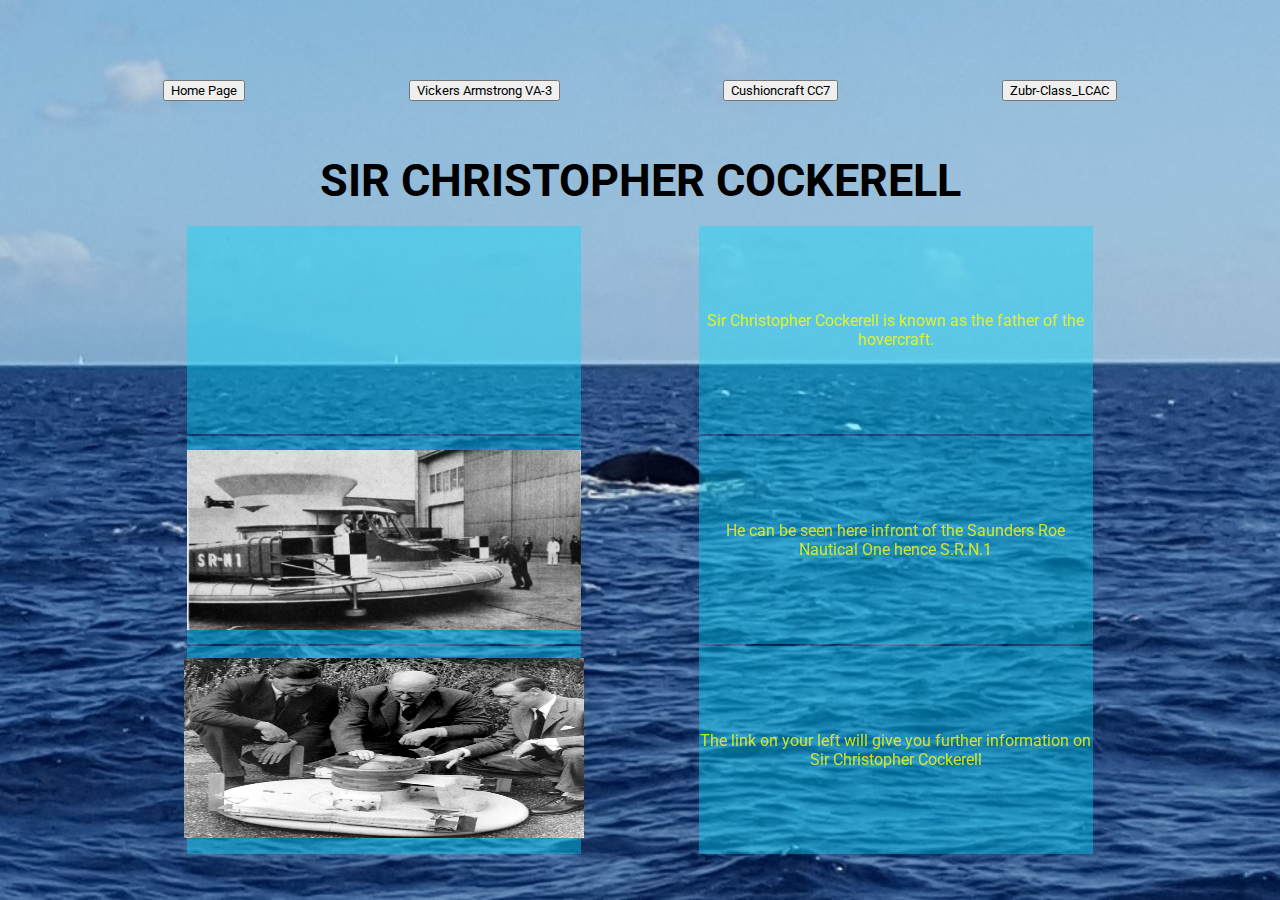
==== index.html @ 7c7230dc "Add files via upload" ====
<!DOCTYPE html>
<html lang="en">
<head>
    <meta charset="UTF-8">
<link rel="stylesheet" href="main.css">
    <title>Document</title>
</head>
<body>
    <div class="container">
        <div id="navbar">
            <a href="index.html"><button>Home Page</button></a>
            <a href="va3.html"><button>Vickers Armstrong VA-3</button></a>
            <a href="cc7.html"><button>Cushioncraft CC7</button></a>
            <a href="zubr.html"><button>Zubr-Class_LCAC</button></a>
        </div>
    <div class="title">
        SIR CHRISTOPHER COCKERELL
    </div>
    <div class="contentbox">
        <div class="subcontent">
            <div class="subsubcontent">
                <iframe width="400" height="180" src="https://www.youtube.com/embed/-ZvSQsIwXmg" title="YouTube video player" frameborder="0" allow="accelerometer; autoplay; clipboard-write; encrypted-media; gyroscope; picture-in-picture" allowfullscreen></iframe>
        
            </div>
            <div class="subsubcontent">
                <img width="400" height="180" src="picsnstuff/hovercraft-pic-srn1.jpg"alt="Sir christoper cockerell infront of SRN1">  
            </div>
            <div class="subsubcontent">
                <a href="https://en.wikipedia.org/wiki/Christopher_Cockerell"target="_blank"><img width="400" height="180" src="picsnstuff/cockerellmodelsrn1.jpg" alt="Sir Christopher Cockerell" ></a>
            </div>
        </div>

        <div class="subcontent">
            <div class="subsubcontent">
                Sir Christopher Cockerell
                 is known as 
                 the father of the hovercraft.

            </div>
            <div class="subsubcontent">
                He can be seen here infront 
                of the Saunders Roe Nautical One 
                hence 
                S.R.N.1
            </div>
            <div class="subsubcontent">
                The link on your left 
                will give you further information on 
                Sir Christopher Cockerell
            
        </div>
        

    </div>

    </div>
</body>
</html>
---- main.css ----
@import url('https://fonts.googleapis.com/css2?family=Roboto:wght@500&display=swap');




* {
    box-sizing: border-box;
    font-family: 'Roboto', sans-serif;
    /* color: rgba(255, 252, 0, 0.8); */
}

body {

    margin: 0px;
    /* background-image: url(picsnstuff/oceantail.jpg);
    background-size: cover;
    background-repeat: no-repeat; */

}
.container {
    
    width: 100%;
    height: 100vh;
    margin: 0px;
    background-image: url(picsnstuff/oceantail.jpg);
    background-size: cover;
    background-repeat: no-repeat; 
    
    
    display: flex;
    flex-direction: column;
    background-size: 100% 100%;
    
    background-attachment: fixed;
    justify-content: center;
    align-items: center;

   

}

#navbar {
    width:100%;
    height:10%;
    /*background-color: blueviolet;*/
    display: flex;
    justify-content: space-evenly;
    align-items: center;
    color: black;
}

.title {
    width:100%;
    height:10%;
    /*background-color: rgb(43, 226, 58);*/
    display: flex;
    justify-content: center;
    align-items: center;
    font-size: 280%;
    font-weight: bold;
  
}
.contentbox {
    width:80%;
    height: 70%;
    /*background-color: bisque;*/
    display:flex;
    justify-content:space-around ;
    align-content: space-around;
    align-items: center;
}

.subcontent {
    height:100%;
    width:48%;
    /*background-color: cyan;*/
    display: flex;
    flex-direction: column;
    align-items: center;
    justify-items: center;
    justify-content: space-around;

}

.subsubcontent {

    height: 33%;
    width:  80%;
    background-color:rgba(0, 221, 255, 0.4);
    display:flex;
    justify-content:center;
    align-items:center;
    text-align: center;
    /* flex-flow:row, nowrap;  */
    color:rgba(255, 252, 0, 0.8);
    /* padding: 20%, 30%, 30%, 20%; */
}

/* .footer {
    width:100%;
    height:5%;
    background-color: blueviolet;
    display: flex;
    justify-content: space-evenly;
    align-items: center;
} */
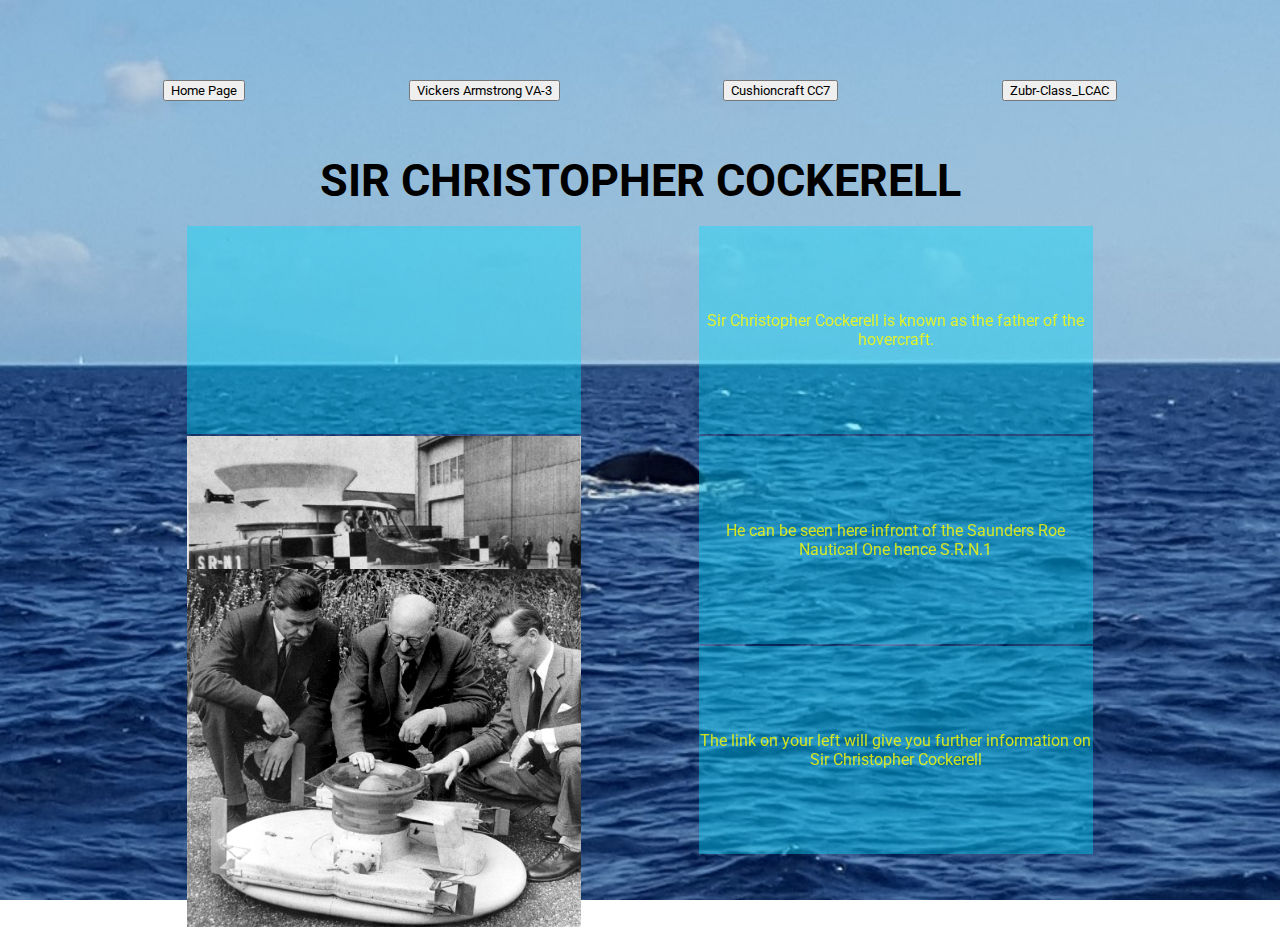
==== commit 314cb37e: "Update index.html" ====
--- a/index.html
+++ b/index.html
@@ -19,14 +19,14 @@
     <div class="contentbox">
         <div class="subcontent">
             <div class="subsubcontent">
-                <iframe width="400" height="180" src="https://www.youtube.com/embed/-ZvSQsIwXmg" title="YouTube video player" frameborder="0" allow="accelerometer; autoplay; clipboard-write; encrypted-media; gyroscope; picture-in-picture" allowfullscreen></iframe>
+                <iframe class="imaging" src="https://www.youtube.com/embed/-ZvSQsIwXmg" title="YouTube video player" frameborder="0" allow="accelerometer; autoplay; clipboard-write; encrypted-media; gyroscope; picture-in-picture" allowfullscreen></iframe>
         
             </div>
             <div class="subsubcontent">
-                <img width="400" height="180" src="picsnstuff/hovercraft-pic-srn1.jpg"alt="Sir christoper cockerell infront of SRN1">  
+                <img class="imaging" src="picsnstuff/hovercraft-pic-srn1.jpg"alt="Sir christoper cockerell infront of SRN1">  
             </div>
             <div class="subsubcontent">
-                <a href="https://en.wikipedia.org/wiki/Christopher_Cockerell"target="_blank"><img width="400" height="180" src="picsnstuff/cockerellmodelsrn1.jpg" alt="Sir Christopher Cockerell" ></a>
+                <a href="https://en.wikipedia.org/wiki/Christopher_Cockerell"target="_blank"><img class="imaging" src="picsnstuff/cockerellmodelsrn1.jpg" alt="Sir Christopher Cockerell" ></a>
             </div>
         </div>
 
@@ -55,4 +55,4 @@
 
     </div>
 </body>
-</html>+</html>
--- a/main.css
+++ b/main.css
@@ -96,7 +96,10 @@
     color:rgba(255, 252, 0, 0.8);
     /* padding: 20%, 30%, 30%, 20%; */
 }
-
+.imaging {
+    height: 100%;
+    width: 100%;
+}
 /* .footer {
     width:100%;
     height:5%;
@@ -104,4 +107,4 @@
     display: flex;
     justify-content: space-evenly;
     align-items: center;
-} */+} */
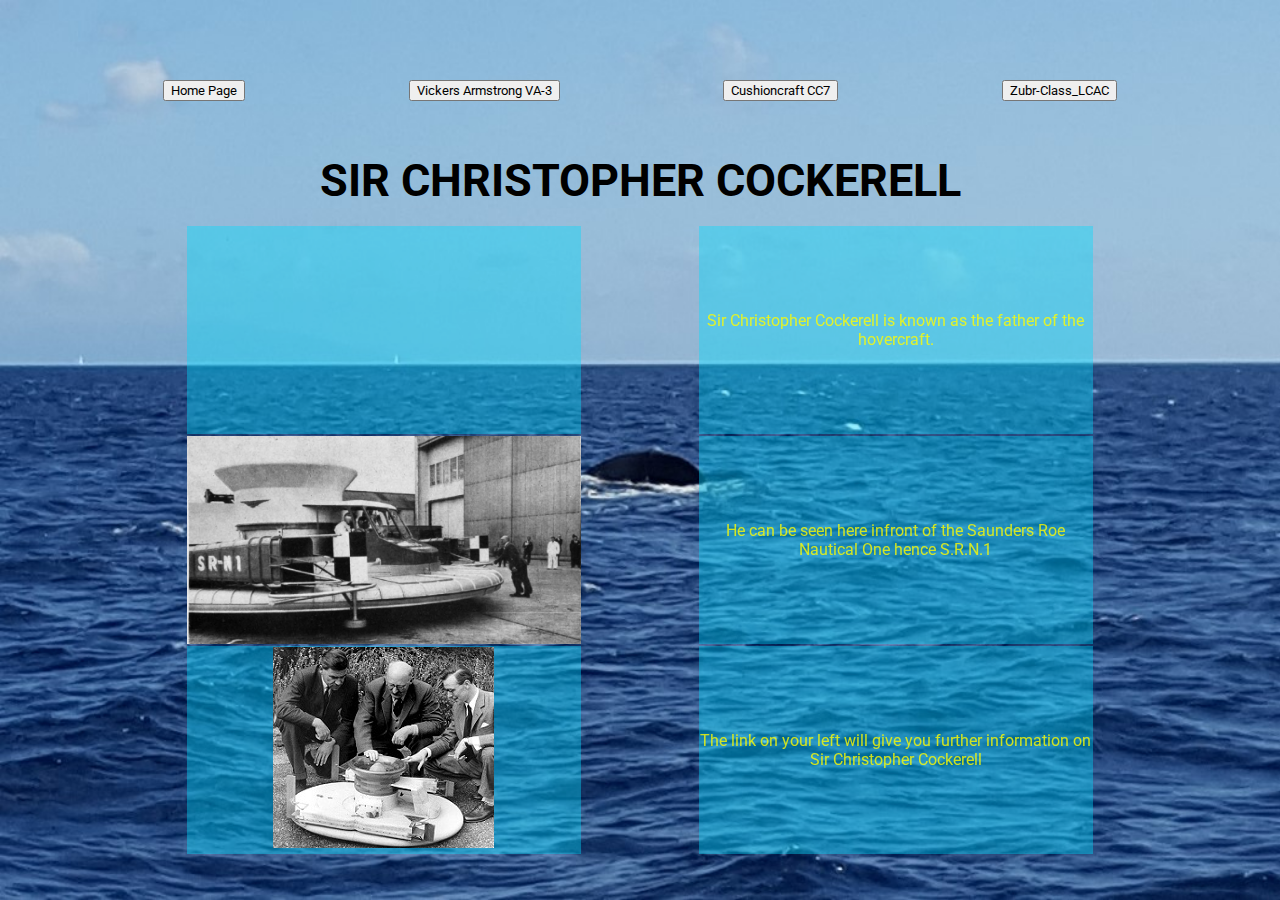
==== commit cc6ffe39: "Update index.html" ====
--- a/index.html
+++ b/index.html
@@ -26,7 +26,7 @@
                 <img class="imaging" src="picsnstuff/hovercraft-pic-srn1.jpg"alt="Sir christoper cockerell infront of SRN1">  
             </div>
             <div class="subsubcontent">
-                <a href="https://en.wikipedia.org/wiki/Christopher_Cockerell"target="_blank"><img class="imaging" src="picsnstuff/cockerellmodelsrn1.jpg" alt="Sir Christopher Cockerell" ></a>
+                <a href="https://en.wikipedia.org/wiki/Christopher_Cockerell"target="_blank"><img class="imaging" src="picsnstuff/cockerellmodelsrn1small.jpg" alt="Sir Christopher Cockerell" ></a>
             </div>
         </div>
 
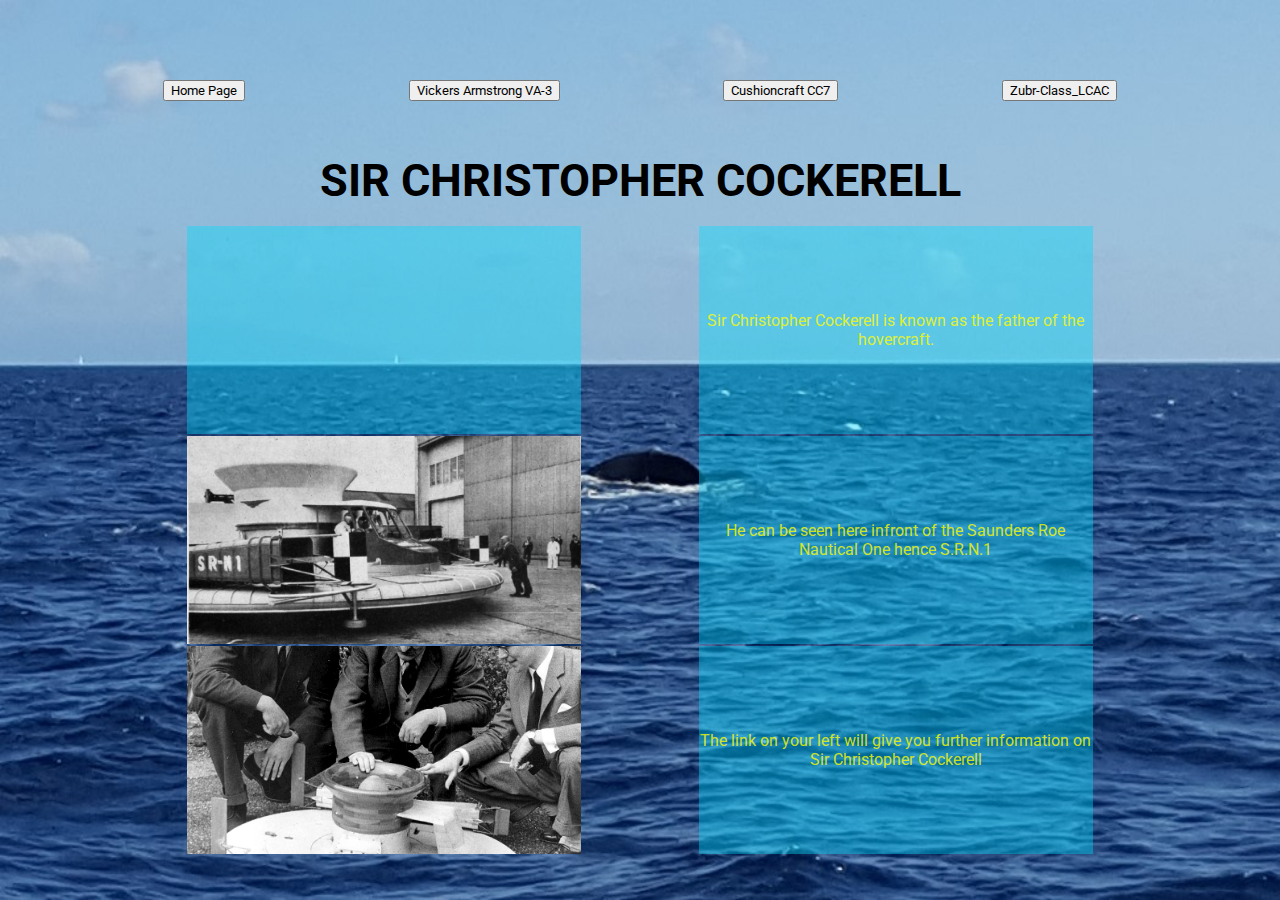
==== commit e9df105d: "Update index.html" ====
--- a/index.html
+++ b/index.html
@@ -26,7 +26,7 @@
                 <img class="imaging" src="picsnstuff/hovercraft-pic-srn1.jpg"alt="Sir christoper cockerell infront of SRN1">  
             </div>
             <div class="subsubcontent">
-                <a href="https://en.wikipedia.org/wiki/Christopher_Cockerell"target="_blank"><img class="imaging" src="picsnstuff/cockerellmodelsrn1small.jpg" alt="Sir Christopher Cockerell" ></a>
+                <a href="https://en.wikipedia.org/wiki/Christopher_Cockerell"target="_blank"><img class="imaging" src="picsnstuff/cockerellmodelsrn1.jpg" alt="Sir Christopher Cockerell" ></a>
             </div>
         </div>
 
--- a/main.css
+++ b/main.css
@@ -80,6 +80,7 @@
     align-items: center;
     justify-items: center;
     justify-content: space-around;
+    overflow: hidden;
 
 }
 
@@ -95,6 +96,7 @@
     /* flex-flow:row, nowrap;  */
     color:rgba(255, 252, 0, 0.8);
     /* padding: 20%, 30%, 30%, 20%; */
+    overflow: hidden;
 }
 .imaging {
     height: 100%;
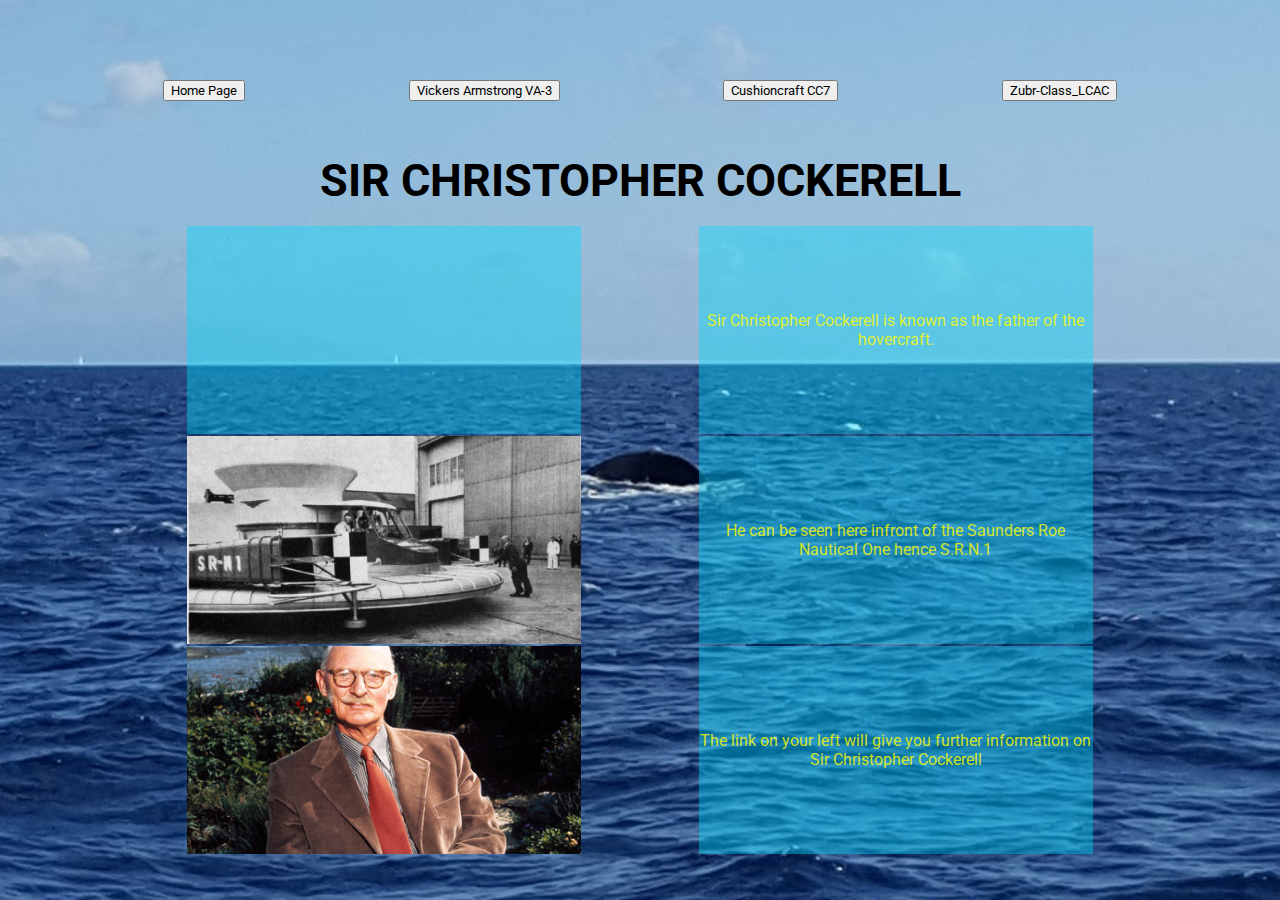
==== commit 44423eeb: "Update index.html" ====
--- a/index.html
+++ b/index.html
@@ -26,7 +26,7 @@
                 <img class="imaging" src="picsnstuff/hovercraft-pic-srn1.jpg"alt="Sir christoper cockerell infront of SRN1">  
             </div>
             <div class="subsubcontent">
-                <a href="https://en.wikipedia.org/wiki/Christopher_Cockerell"target="_blank"><img class="imaging" src="picsnstuff/cockerellmodelsrn1.jpg" alt="Sir Christopher Cockerell" ></a>
+                <a href="https://en.wikipedia.org/wiki/Christopher_Cockerell"target="_blank"><img class="imaging" src="picsnstuff/Christopher Cockerell.jpg" alt="Sir Christopher Cockerell" ></a>
             </div>
         </div>
 
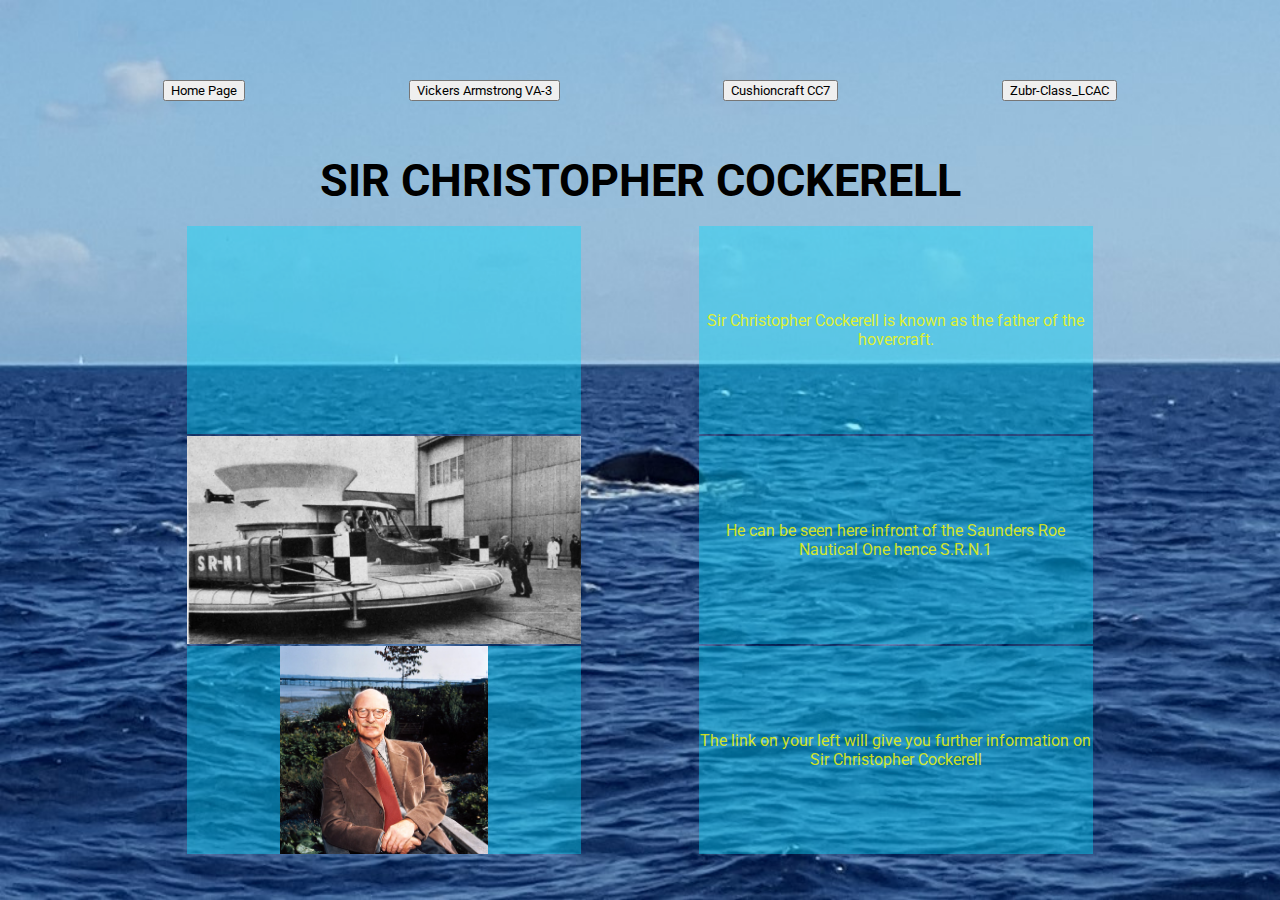
==== commit 793a0e2f: "Update index.html" ====
--- a/index.html
+++ b/index.html
@@ -1,4 +1,4 @@
-<!DOCTYPE html>
+<!index html>
 <html lang="en">
 <head>
     <meta charset="UTF-8">
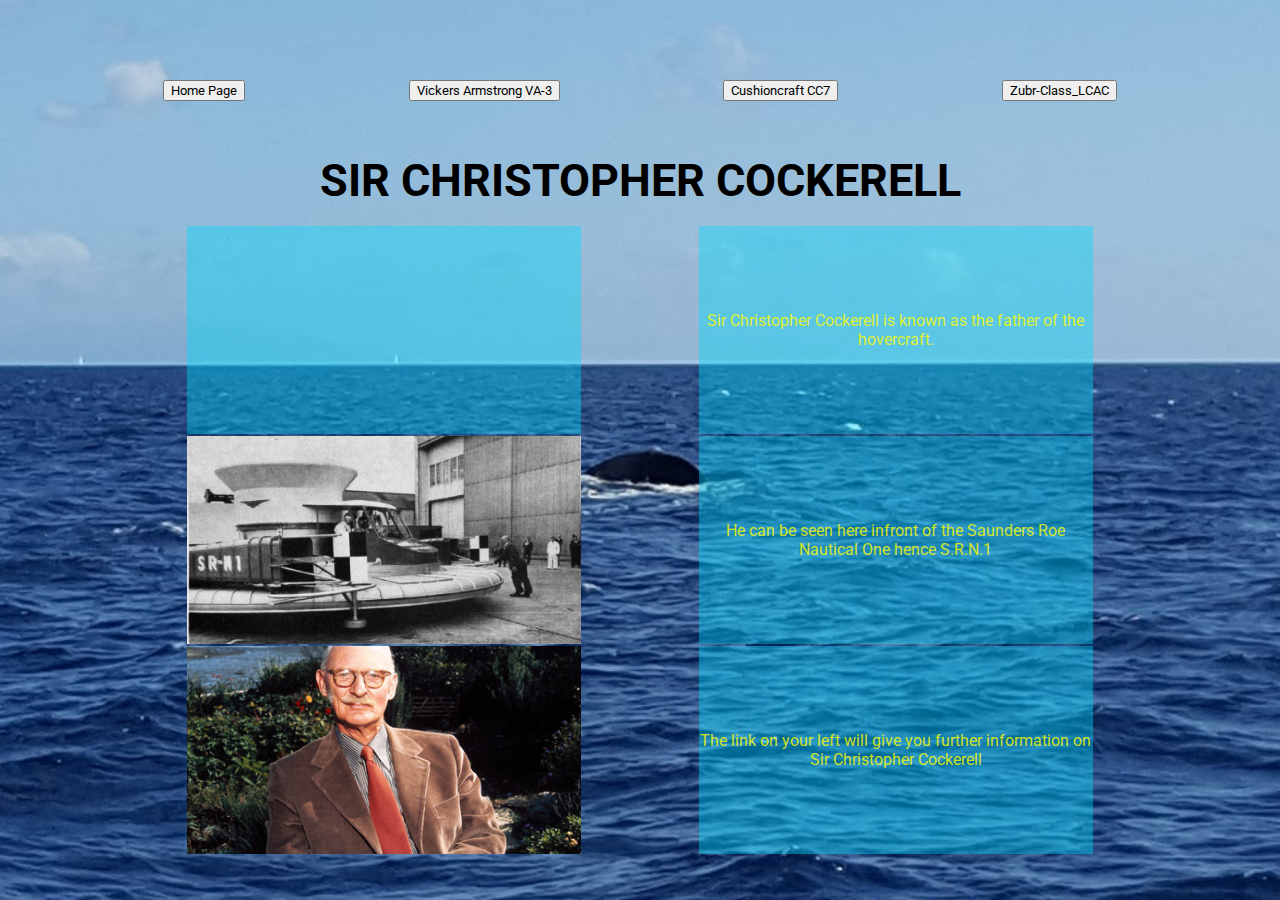
==== commit 0bcf1e55: "Update index.html" ====
--- a/index.html
+++ b/index.html
@@ -1,9 +1,9 @@
-<!index html>
+<!DOCTYPE html>
 <html lang="en">
 <head>
     <meta charset="UTF-8">
 <link rel="stylesheet" href="main.css">
-    <title>Document</title>
+    <title>Index</title>
 </head>
 <body>
     <div class="container">
